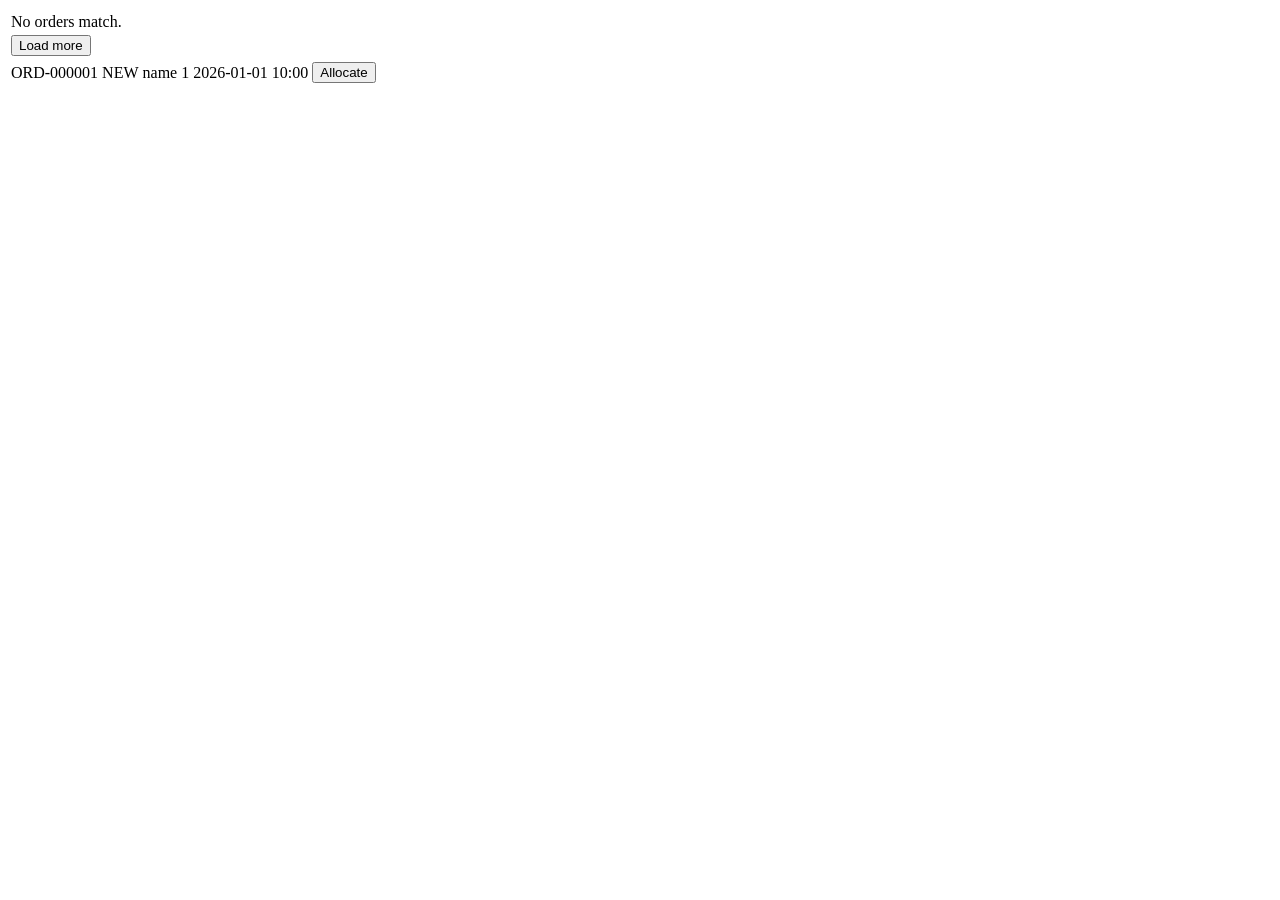
==== src/main/resources/templates/orders/rows.html @ 7aba3e7f "OrderManager v1.0.0 Order management MVP for a 3PL: orders lifecycle with stock allocation, CSV impo" ====
<!DOCTYPE html>
<html lang="en" xmlns:th="http://www.thymeleaf.org">
<body>
<table>
    <tbody>
    <!-- One page of rows plus the "Load more" row. Swapped into #order-rows, or in place of the previous "Load more" row. -->
    <th:block th:fragment="rows">
        <th:block th:each="r : ${page.rows}"><tr th:replace="~{::row(${r})}"></tr></th:block>
        <tr th:if="${page.rows.isEmpty()}">
            <td colspan="6" class="muted">No orders match.</td>
        </tr>
        <tr th:if="${page.next != null}" class="load-more">
            <td colspan="6">
                <button class="btn"
                        th:hx-get="@{/orders(status=${filter.status}, q=${filter.prefixOrNull()}, after=${page.next.encode()})}"
                        hx-target="closest tr" hx-swap="outerHTML" hx-disabled-elt="this">Load more
                </button>
            </td>
        </tr>
    </th:block>

    <!-- Returned after a row action; reads model attribute r. -->
    <th:block th:fragment="single">
        <tr th:replace="~{::row(${r})}"></tr>
    </th:block>

    <tr th:fragment="row(r)" th:id="|order-${r.id}|">
        <td><a class="mono" th:href="@{/orders/{id}(id=${r.id})}" th:text="${r.orderNo}">ORD-000001</a></td>
        <td><span class="badge" th:classappend="|s-${r.status}|" th:text="${r.status}">NEW</span></td>
        <td th:text="${r.shipToName}">name</td>
        <td class="num" th:text="${r.lineCount}">1</td>
        <td th:text="${@fmt.dateTime(r.createdAt)}">2026-01-01 10:00</td>
        <td>
            <div class="actions">
                <button th:each="s : ${r.nextStatuses()}" type="button" class="btn btn-sm"
                        th:classappend="${s.name() == 'CANCELLED'} ? 'btn-danger'"
                        th:hx-post="@{/orders/{id}/transition(id=${r.id})}"
                        th:hx-vals="|{&quot;to&quot;:&quot;${s}&quot;,&quot;version&quot;:&quot;${r.version}&quot;,&quot;view&quot;:&quot;row&quot;}|"
                        th:hx-confirm="${s.name() == 'CANCELLED'} ? 'Cancel this order?' : null"
                        hx-target="closest tr" hx-swap="outerHTML" hx-disabled-elt="this"
                        th:text="${s.actionLabel}">Allocate
                </button>
            </div>
        </td>
    </tr>
    </tbody>
</table>
</body>
</html>
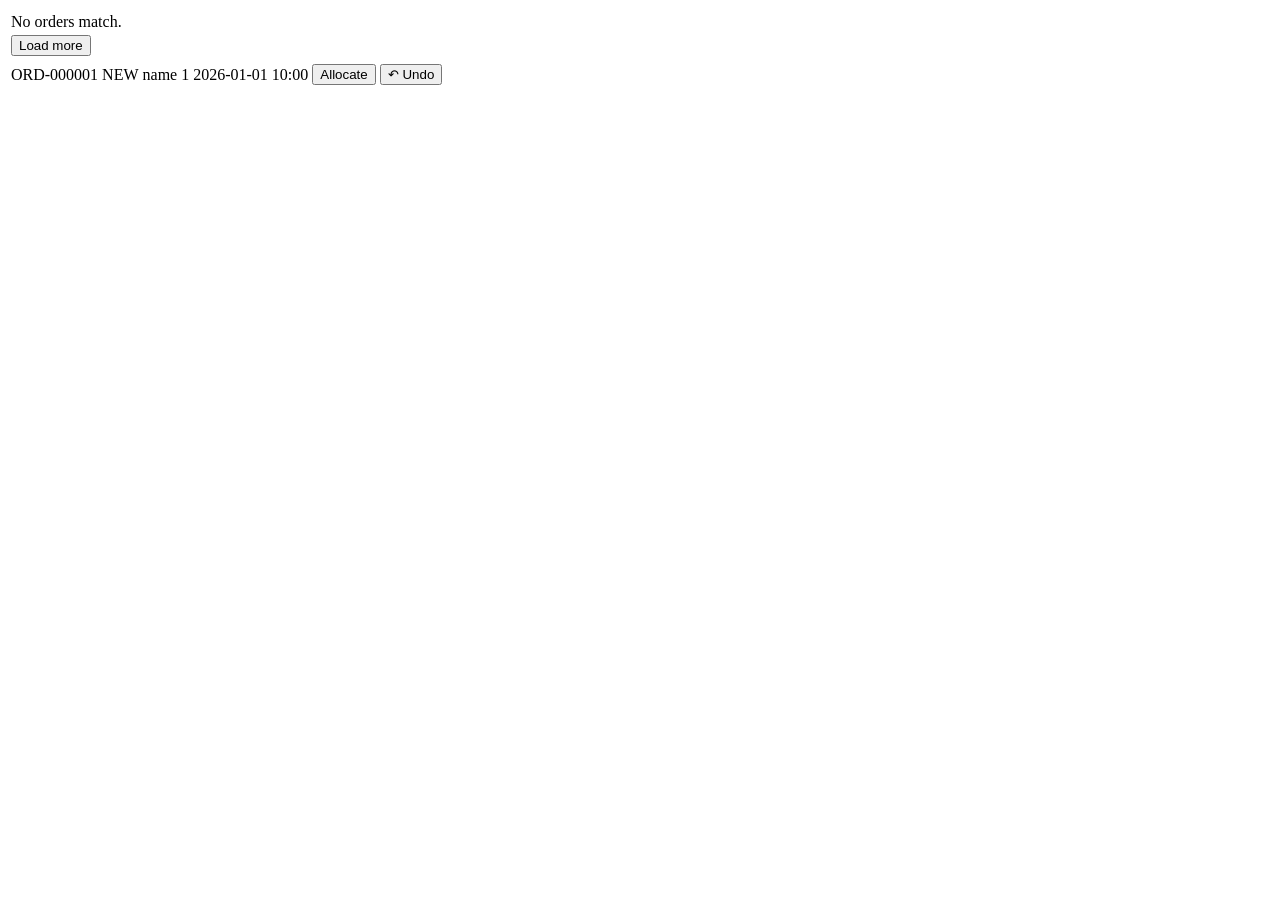
==== commit 9de162a5: "feat: undo the last order step after a mis-click After Allocate, Pick, Pack, Ship, Deliver or Cancel" ====
--- a/src/main/resources/templates/orders/rows.html
+++ b/src/main/resources/templates/orders/rows.html
@@ -24,6 +24,14 @@
         <tr th:replace="~{::row(${r})}"></tr>
     </th:block>
 
+    <!-- Returned after Undo: the row, plus the message swapped into #flash (htmx out-of-band swap). -->
+    <th:block th:fragment="undone">
+        <tr th:replace="~{::row(${r})}"></tr>
+        <div id="flash" class="flash" hx-swap-oob="innerHTML">
+            <div th:replace="~{fragments/alert :: alert('ok', ${message})}"></div>
+        </div>
+    </th:block>
+
     <tr th:fragment="row(r)" th:id="|order-${r.id}|">
         <td><a class="mono" th:href="@{/orders/{id}(id=${r.id})}" th:text="${r.orderNo}">ORD-000001</a></td>
         <td><span class="badge" th:classappend="|s-${r.status}|" th:text="${r.status}">NEW</span></td>
@@ -40,6 +48,13 @@
                         hx-target="closest tr" hx-swap="outerHTML" hx-disabled-elt="this"
                         th:text="${s.actionLabel}">Allocate
                 </button>
+                <!-- only on the row the user just changed (model attribute undoable) -->
+                <button th:if="${undoable == true}" type="button" class="btn btn-sm btn-ghost"
+                        th:hx-post="@{/orders/{id}/undo(id=${r.id})}"
+                        th:hx-vals="|{&quot;version&quot;:&quot;${r.version}&quot;,&quot;view&quot;:&quot;row&quot;}|"
+                        hx-target="closest tr" hx-swap="outerHTML" hx-disabled-elt="this"
+                        title="Undo the last step (possible for 5 minutes)">↶ Undo
+                </button>
             </div>
         </td>
     </tr>
